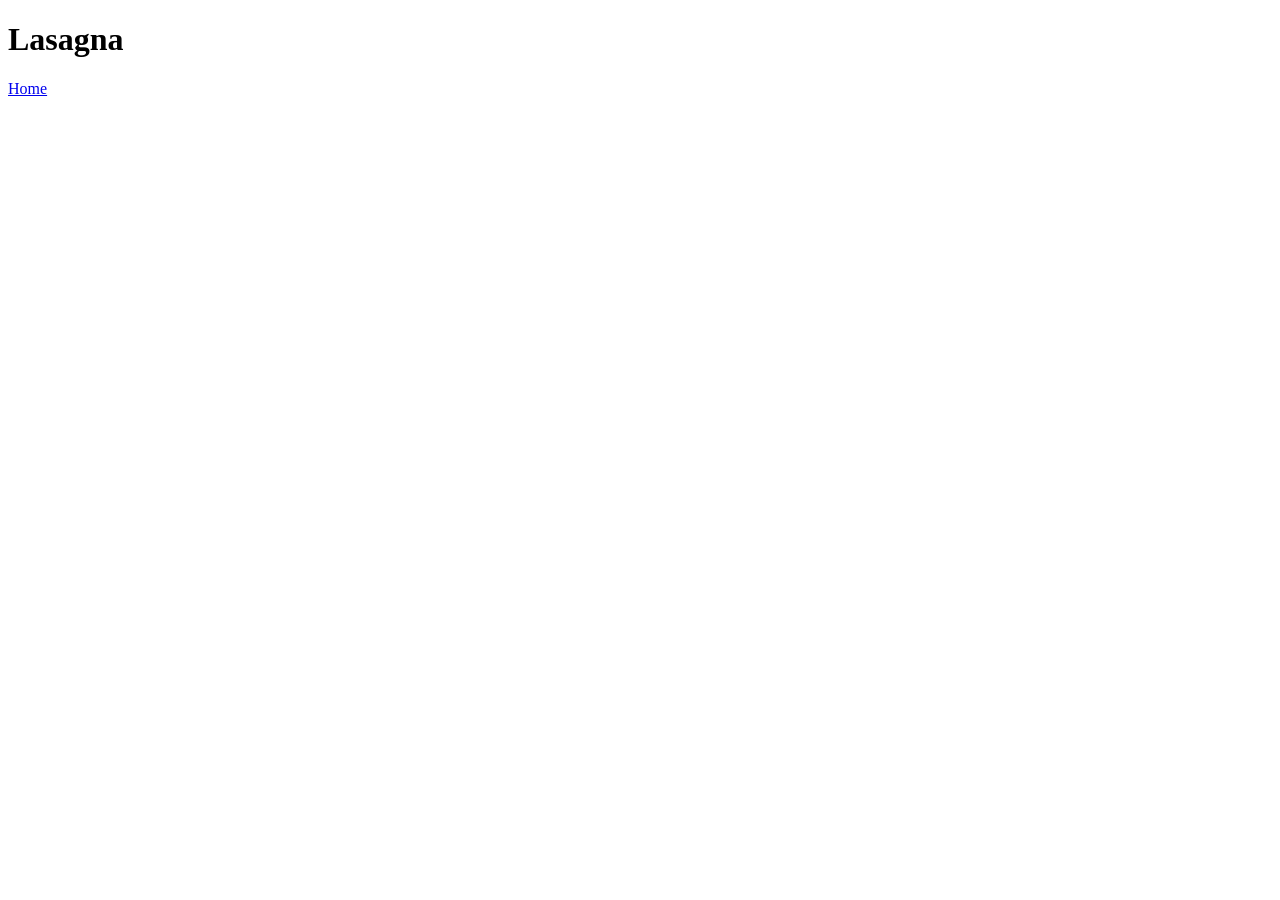
==== recipes/lasagne.html @ 226a6db8 "added recipes folder and lasagne.html with links on each page" ====
<!DOCTYPE html>
<html lang="en">
<head>
    <meta charset="UTF-8">
    <meta name="viewport" content="width=device-width, initial-scale=1.0">
    <title>Lasagna</title>
</head>
<body>
    <h1>Lasagna</h1>
    <a href="../index.html">Home</a>
</body>
</html>
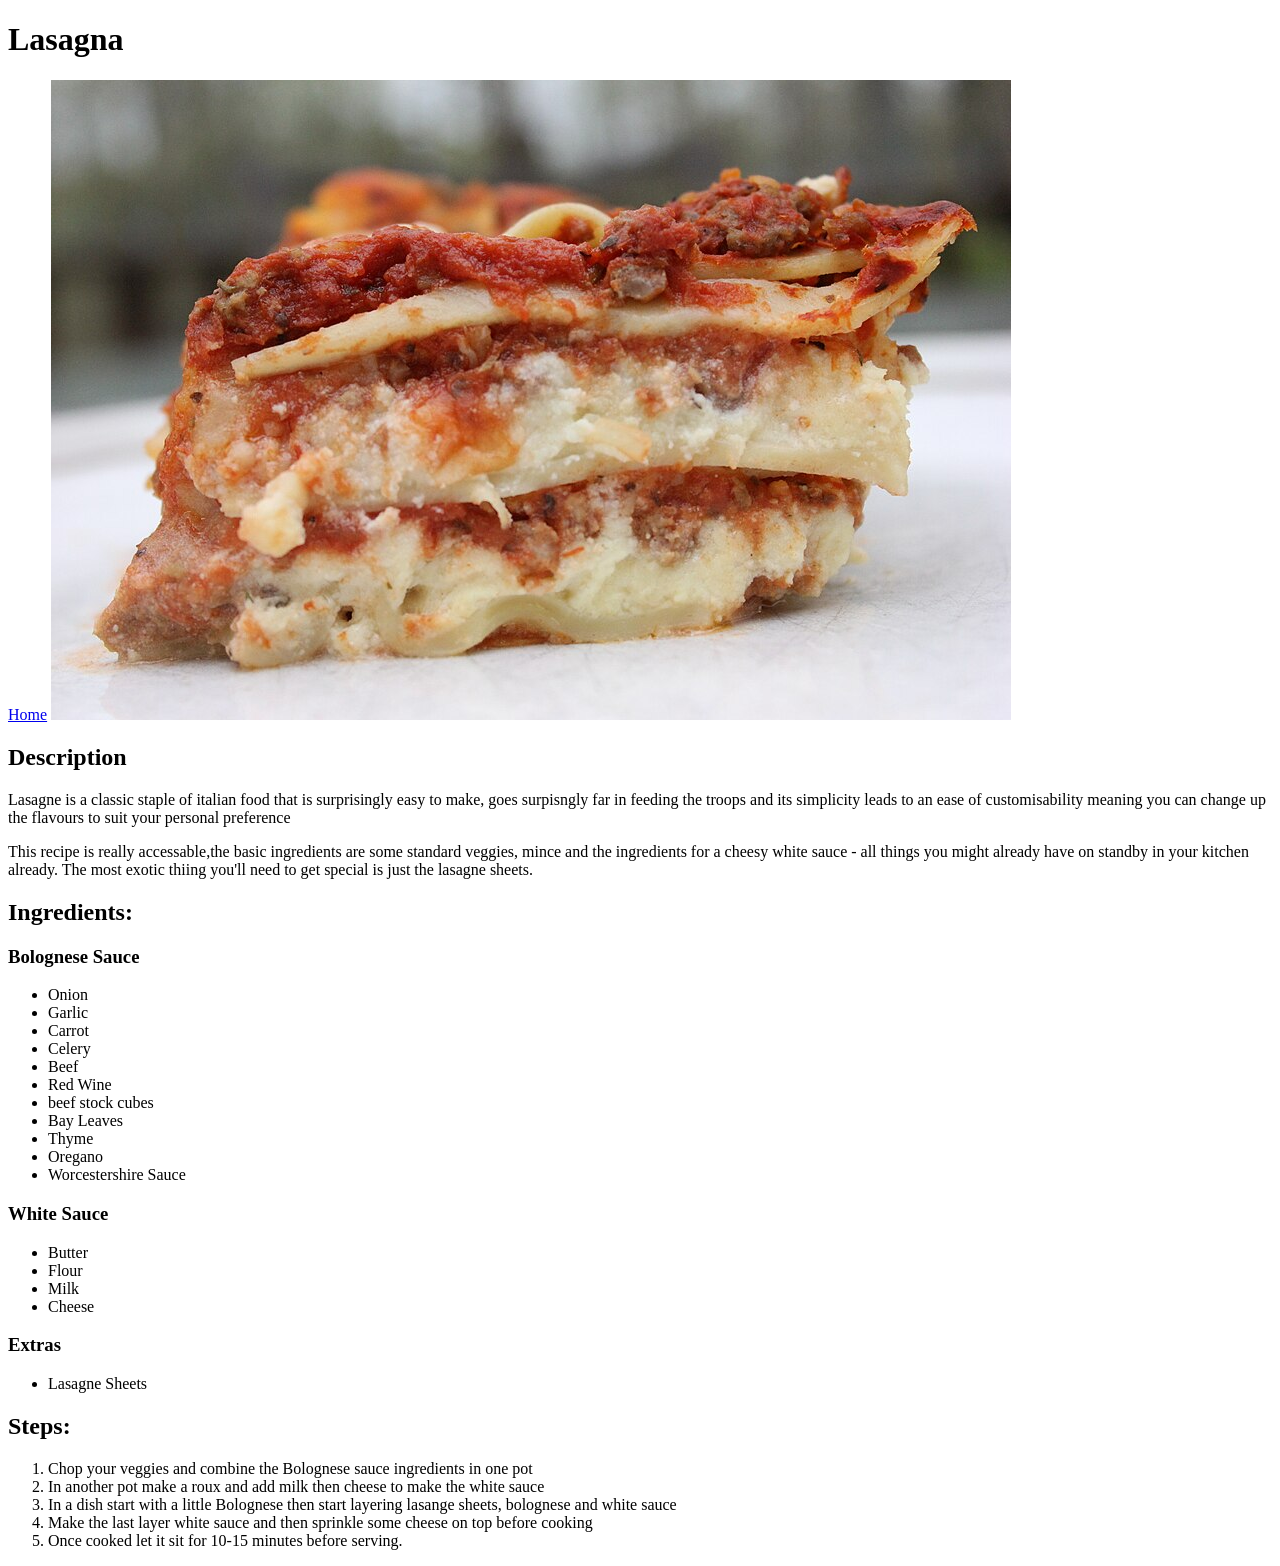
==== commit 50423a4b: "added ingredients and steps and image to lasagne.html" ====
--- a/recipes/lasagne.html
+++ b/recipes/lasagne.html
@@ -8,5 +8,43 @@
 <body>
     <h1>Lasagna</h1>
     <a href="../index.html">Home</a>
+       <img src="../images/Slice_of_Lasagna.jpg" alt="photo of a slice of lasagne">
+    <h2>Description</h2>
+    <p>Lasagne is a classic staple of italian food that is surprisingly easy to make, goes surpisngly far in feeding the troops and its simplicity leads to an ease of customisability meaning you can change up the flavours to suit your personal preference</p>
+    <p>This recipe is really accessable,the basic ingredients are some standard veggies, mince and the ingredients for a cheesy white sauce - all things you might already have on standby in your kitchen already. The most exotic thiing you'll need to get special is just the lasagne sheets.</p>
+    <h2>Ingredients:</h2>
+    <h3>Bolognese Sauce</h3>
+    <ul>
+        <li>Onion</li>
+        <li>Garlic</li>
+        <li>Carrot</li>
+        <li>Celery</li>
+        <li>Beef</li>
+        <li>Red Wine</li>
+        <li>beef stock cubes</li>
+        <li>Bay Leaves</li>
+        <li>Thyme</li>
+        <li>Oregano</li>
+        <li>Worcestershire Sauce</li>
+    </ul>
+    <h3>White Sauce</h3>
+    <ul>
+        <li>Butter</li>
+        <li>Flour</li>
+        <li>Milk</li>
+        <li>Cheese</li>
+    </ul>
+    <h3>Extras</h3>
+    <ul>
+        <li>Lasagne Sheets</li>
+    </ul>
+    <h2>Steps:</h2>
+    <ol>
+        <li>Chop your veggies and combine the Bolognese sauce ingredients in one pot </li>
+        <li>In another pot make a roux and add milk then cheese to make the white sauce</li>
+        <li>In a dish start with a little Bolognese then start layering lasange sheets, bolognese and white sauce</li>
+        <li>Make the last layer white sauce and then sprinkle some cheese on top before cooking</li>
+        <li>Once cooked let it sit for 10-15 minutes before serving.</li>
+    </ol>
 </body>
 </html>
